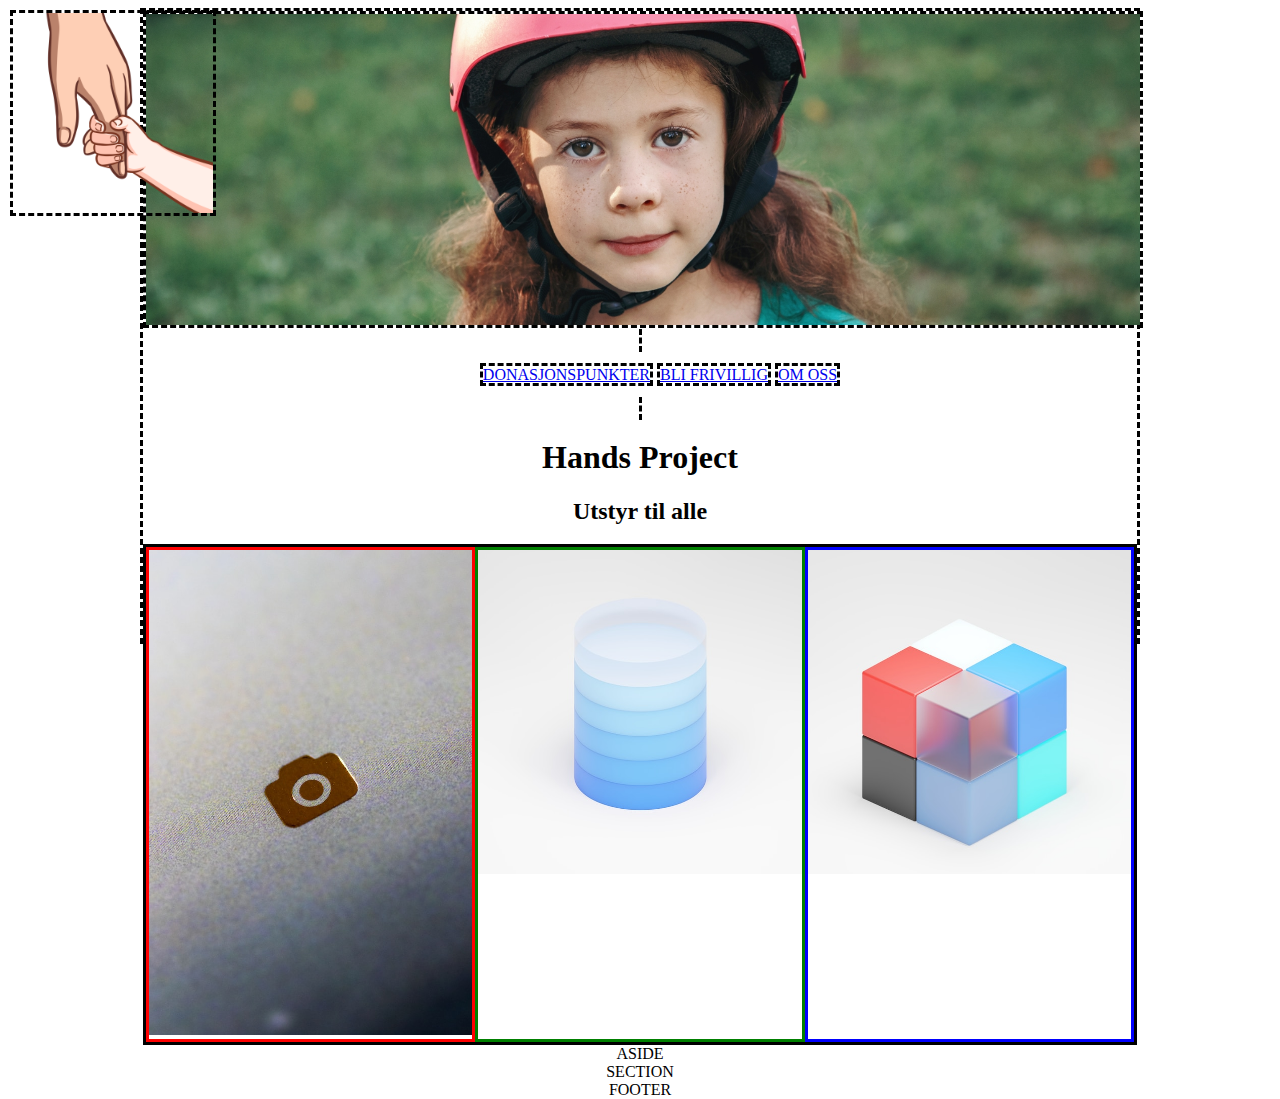
==== index.html @ 9f8cc1e1 "First Commit" ====
<!DOCTYPE html>
<html lang="en">
  <head>
    <meta charset="UTF-8" />
    <meta name="viewport" content="width=device-width, initial-scale=1.0" />
    <title>Hands Project</title>
    <link rel="stylesheet" type="text/css" href="index.css" />
    <link rel="stylesheet" type="text/css" href="css/global.css" />
  </head>
  <body>
    <header>
      <img
        src="images/header-girl-helmetFINAL.jpg"
        id="header-girl-helmet"
        alt="girl with helmet looking directly at camera"
      />
      <img src="images/hands.png" id="handslogo" alt="hands holding">
      <nav class="headermenu">
        <ul>
            <li><a href="finn.html">Donasjonspunkter</li></a>
            <li><a href="frivillig.html">Bli frivillig</li></a>
            <li><a href="om oss.html">Om oss</li></a>
        </nav>
          <h1>Hands Project</h1>
        </header>
        <h2>Utstyr til alle</h2>

        </ul>
      
    <div id="contentbox">
        <div id="box1">
        <img src="images/camera.jpg">
        </div>
        <div id="box2">
        <img src="images/coins.jpg">    
        </div>
        <div id="box3">
        <img src="images/cube.jpg">    
        </div>
    </div>

    <aside>ASIDE</aside>
      <section>SECTION</section>
    <footer>FOOTER</footer>
  </body>
</html>
---- index.css ----
html {
    height: 70vh;
    width: 1000px;
    margin-left: auto;
    margin-right: auto
}

img {
    max-width: 100%;
}

body {
    height: 70vh;
    margin-left: auto;
    margin-right: auto;
    text-align: center;
    font-family: Verdana;
    border-style:dashed;
}

header img { 
    border-style:dashed;
}

#handslogo {
    position: absolute;
    height: 200px;
    width: 200px;
    top: 10px;
    left: 10px;
}

header nav {
    text-transform: uppercase;
    display: inline;
    border-style:dashed;
}

li { 
    display: inline;
    border-style:dashed;
}

main {
    border-style: dashed;
}

#contentbox {
    width: auto;
    border-style: solid;
    display: flex;
    flex-direction:row;
    justify-content: center;
}

#box1 {
    border-style: solid;
    border-color: red;
}

#box2 {
    border-style: solid;
    border-color: green;
}

#box3 {
    border-style: solid;
    border-color: blue;
}
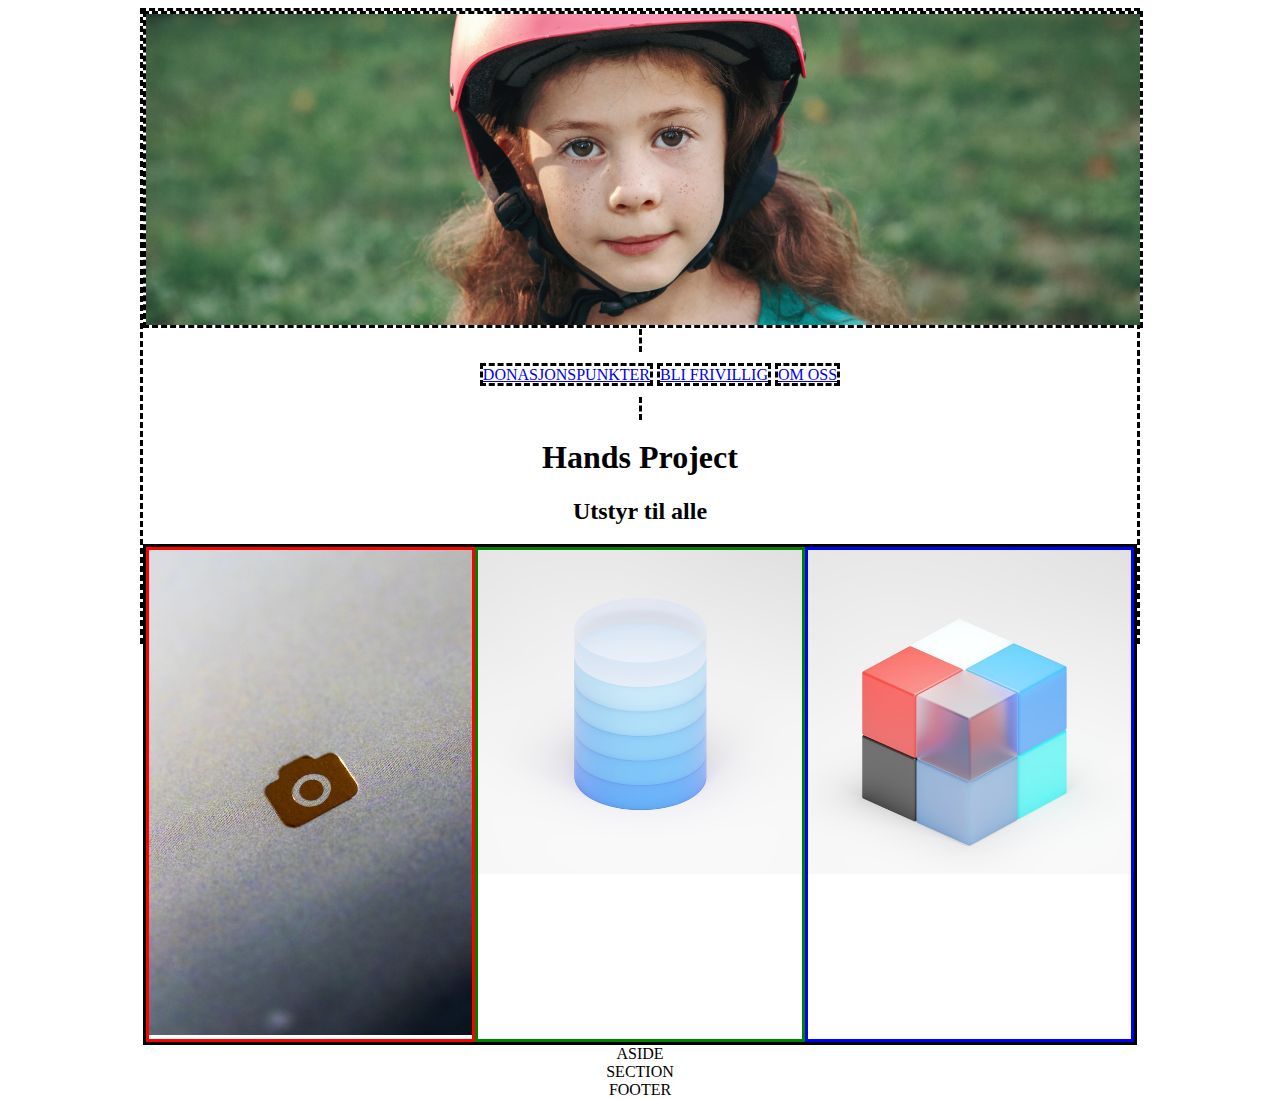
==== commit 27bfe731: "test edit" ====
--- a/index.html
+++ b/index.html
@@ -14,7 +14,7 @@
         id="header-girl-helmet"
         alt="girl with helmet looking directly at camera"
       />
-      <img src="images/hands.png" id="handslogo" alt="hands holding">
+      
       <nav class="headermenu">
         <ul>
             <li><a href="finn.html">Donasjonspunkter</li></a>
--- a/index.css
+++ b/index.css
@@ -20,14 +20,6 @@
 
 header img { 
     border-style:dashed;
-}
-
-#handslogo {
-    position: absolute;
-    height: 200px;
-    width: 200px;
-    top: 10px;
-    left: 10px;
 }
 
 header nav {
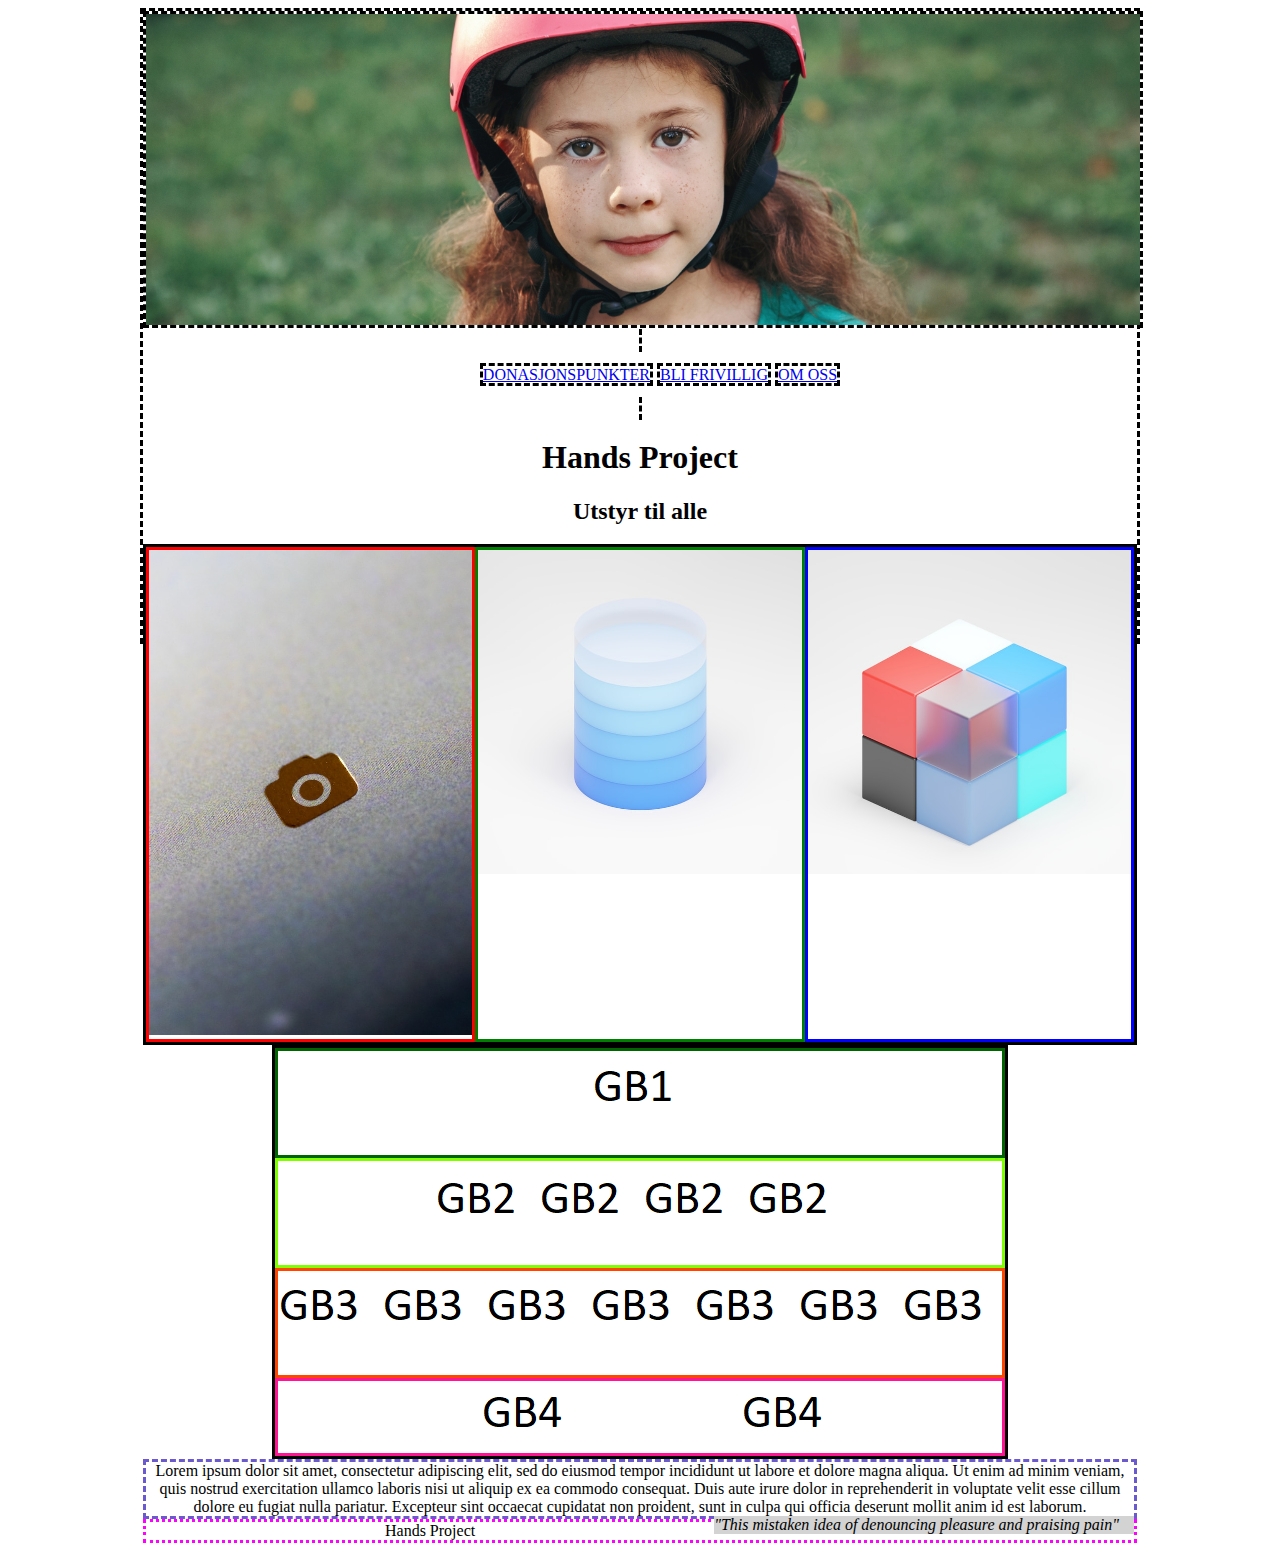
==== commit 705b4d86: "siste edit flexbox gridbox" ====
--- a/index.html
+++ b/index.html
@@ -27,20 +27,45 @@
 
         </ul>
       
-    <div id="contentbox">
-        <div id="box1">
+    <div id="flexbox">
+        <div id="flexbox1">
         <img src="images/camera.jpg">
         </div>
-        <div id="box2">
+        <div id="flexbox2">
         <img src="images/coins.jpg">    
         </div>
-        <div id="box3">
+        <div id="flexbox3">
         <img src="images/cube.jpg">    
         </div>
     </div>
-
-    <aside>ASIDE</aside>
-      <section>SECTION</section>
-    <footer>FOOTER</footer>
+    
+    <div id="gridbox">
+      <div id="gridbox1">
+      <img src="images/GB1.png">
+      </div>
+      <div id="gridbox2">
+      <img src="images/GB2.png">
+      <img src="images/GB2.png">
+      <img src="images/GB2.png">
+      <img src="images/GB2.png">
+      </div>
+      <div id="gridbox3">
+        <img src="images/GB3.png">
+        <img src="images/GB3.png">
+        <img src="images/GB3.png">
+        <img src="images/GB3.png">
+        <img src="images/GB3.png">
+        <img src="images/GB3.png">
+        <img src="images/GB3.png">
+      </div>
+      <div id="gridbox4">
+        <img src="images/GB4.png">
+        <img src="images/GB4.png">
+      </div>
+    </div> 
+      <section>Lorem ipsum dolor sit amet, consectetur adipiscing elit, sed do eiusmod tempor incididunt ut labore et dolore magna aliqua. Ut enim ad minim veniam, quis nostrud exercitation ullamco laboris nisi ut aliquip ex ea commodo consequat. Duis aute irure dolor in reprehenderit in voluptate velit esse cillum dolore eu fugiat nulla pariatur. Excepteur sint occaecat cupidatat non proident, sunt in culpa qui officia deserunt mollit anim id est laborum.
+      <aside>"This mistaken idea of denouncing pleasure and praising pain"</aside>
+      </section>
+    <footer>Hands Project</footer>
   </body>
 </html>
--- a/index.css
+++ b/index.css
@@ -1,5 +1,5 @@
 html {
-    height: 70vh;
+    height: 100vh;
     width: 1000px;
     margin-left: auto;
     margin-right: auto
@@ -7,6 +7,8 @@
 
 img {
     max-width: 100%;
+    margin-left: auto;
+    margin-right: auto;
 }
 
 body {
@@ -37,7 +39,7 @@
     border-style: dashed;
 }
 
-#contentbox {
+#flexbox {
     width: auto;
     border-style: solid;
     display: flex;
@@ -45,17 +47,62 @@
     justify-content: center;
 }
 
-#box1 {
+#flexbox1 {
     border-style: solid;
     border-color: red;
 }
 
-#box2 {
+#flexbox2 {
     border-style: solid;
     border-color: green;
 }
 
-#box3 {
+#flexbox3 {
     border-style: solid;
     border-color: blue;
+}
+
+#gridbox {
+    width: auto;
+    border-style: solid;
+    display: inline-grid;
+    
+}
+
+#gridbox1 {
+    border-style: solid;
+    border-color: darkgreen;
+}
+
+#gridbox2 {
+    border-style: solid;
+    border-color:chartreuse;
+}
+#gridbox3 {
+    border-style: solid;
+    border-color: orangered
+
+}
+#gridbox4 {
+    border-style: solid;
+    border-color:deeppink;
+}
+aside {
+    
+    padding-right: 15px;
+    margin-right: 0px;
+    position:relative;
+    float:right;
+    font-style: italic;
+    background-color: lightgray;
+}
+
+section {
+ border-style: dashed;
+ border-color:slateblue;
+}
+
+footer { 
+    border-style: dotted;
+    border-color:magenta
 }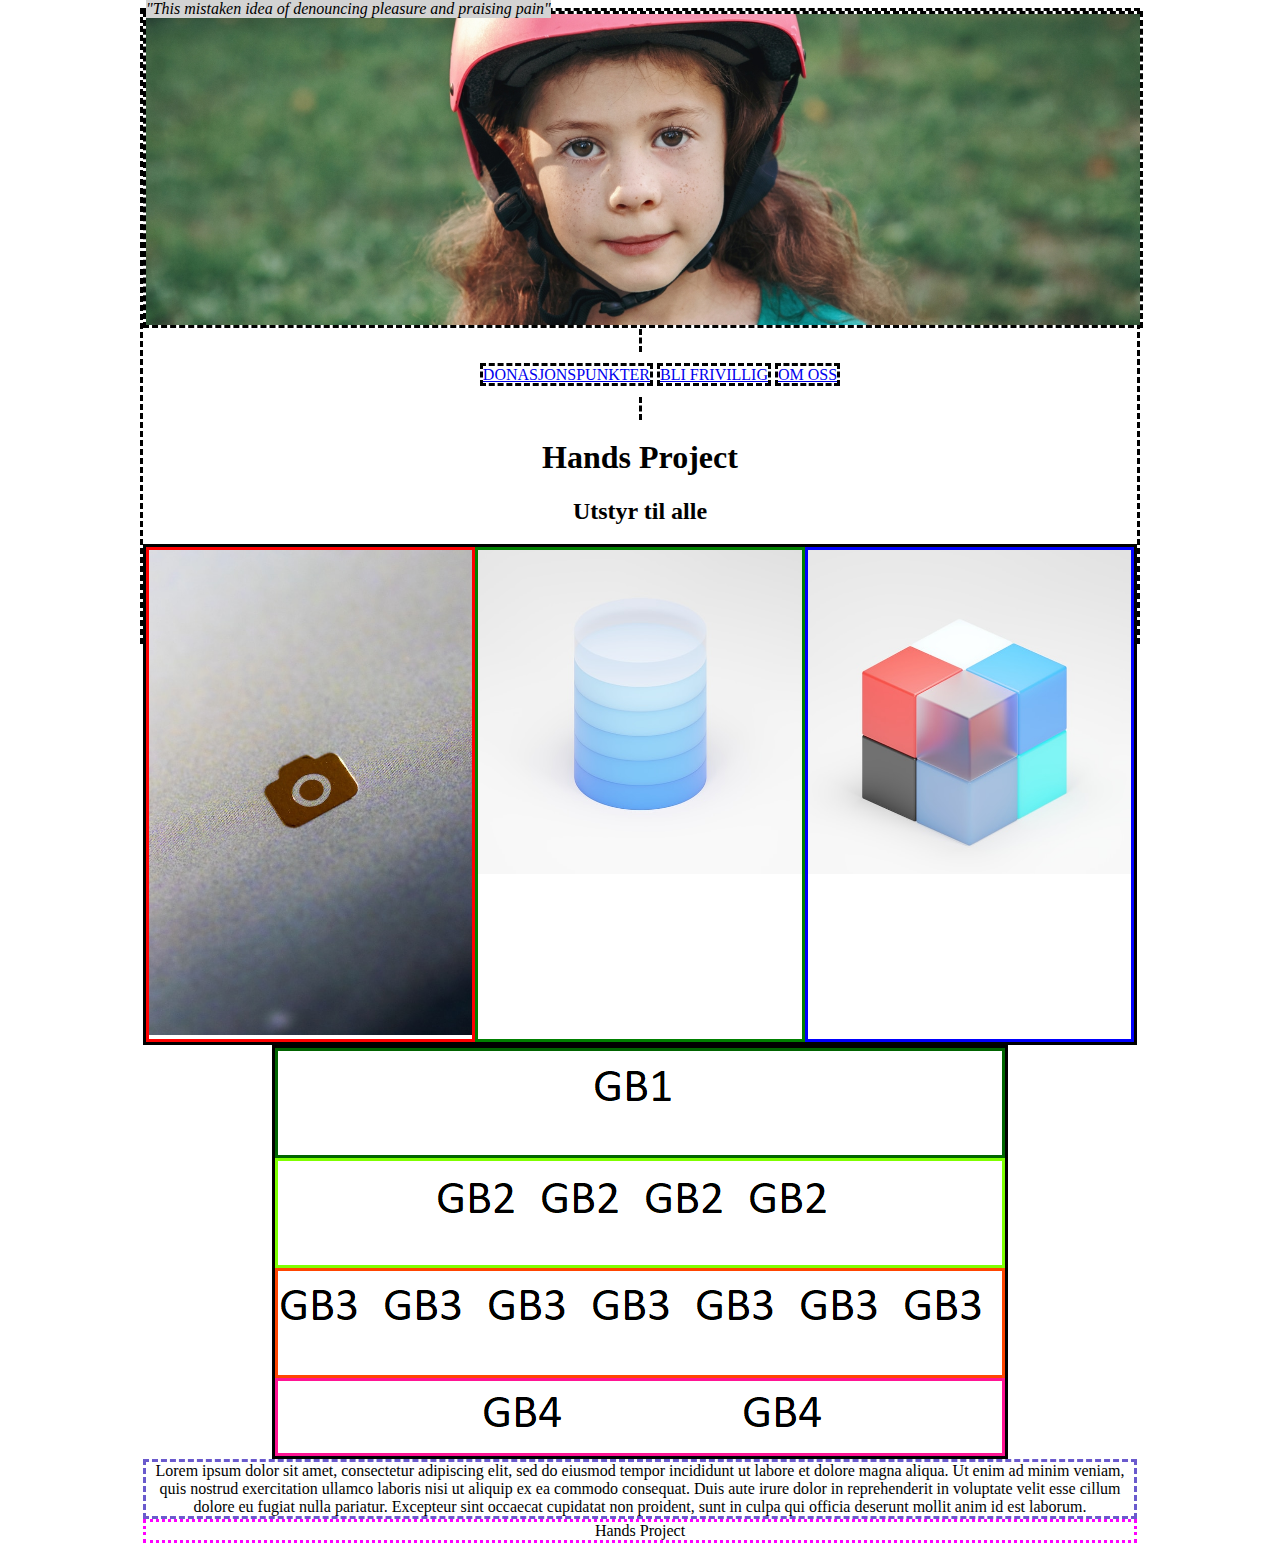
==== commit 2fa25934: "syntax fiks på HTML" ====
--- a/index.html
+++ b/index.html
@@ -14,58 +14,66 @@
         id="header-girl-helmet"
         alt="girl with helmet looking directly at camera"
       />
-      
+
       <nav class="headermenu">
         <ul>
-            <li><a href="finn.html">Donasjonspunkter</li></a>
-            <li><a href="frivillig.html">Bli frivillig</li></a>
-            <li><a href="om oss.html">Om oss</li></a>
-        </nav>
-          <h1>Hands Project</h1>
-        </header>
-        <h2>Utstyr til alle</h2>
+          <li><a href="finn.html">Donasjonspunkter</a></li>
+          <li><a href="frivillig.html">Bli frivillig</a></li>
+          <li><a href="om oss.html">Om oss</a></li>
+        </ul>
+      </nav>
+      <h1>Hands Project</h1>
+    </header>
+    <h2>Utstyr til alle</h2>
 
-        </ul>
-      
     <div id="flexbox">
-        <div id="flexbox1">
-        <img src="images/camera.jpg">
-        </div>
-        <div id="flexbox2">
-        <img src="images/coins.jpg">    
-        </div>
-        <div id="flexbox3">
-        <img src="images/cube.jpg">    
-        </div>
+      <div id="flexbox1">
+        <img src="images/camera.jpg" />
+      </div>
+      <div id="flexbox2">
+        <img src="images/coins.jpg" />
+      </div>
+      <div id="flexbox3">
+        <img src="images/cube.jpg" />
+      </div>
     </div>
-    
+
     <div id="gridbox">
       <div id="gridbox1">
-      <img src="images/GB1.png">
+        <img src="images/GB1.png" />
       </div>
       <div id="gridbox2">
-      <img src="images/GB2.png">
-      <img src="images/GB2.png">
-      <img src="images/GB2.png">
-      <img src="images/GB2.png">
+        <img src="images/GB2.png" />
+        <img src="images/GB2.png" />
+        <img src="images/GB2.png" />
+        <img src="images/GB2.png" />
       </div>
       <div id="gridbox3">
-        <img src="images/GB3.png">
-        <img src="images/GB3.png">
-        <img src="images/GB3.png">
-        <img src="images/GB3.png">
-        <img src="images/GB3.png">
-        <img src="images/GB3.png">
-        <img src="images/GB3.png">
+        <img src="images/GB3.png" />
+        <img src="images/GB3.png" />
+        <img src="images/GB3.png" />
+        <img src="images/GB3.png" />
+        <img src="images/GB3.png" />
+        <img src="images/GB3.png" />
+        <img src="images/GB3.png" />
       </div>
       <div id="gridbox4">
-        <img src="images/GB4.png">
-        <img src="images/GB4.png">
+        <img src="images/GB4.png" />
+        <img src="images/GB4.png" />
       </div>
-    </div> 
-      <section>Lorem ipsum dolor sit amet, consectetur adipiscing elit, sed do eiusmod tempor incididunt ut labore et dolore magna aliqua. Ut enim ad minim veniam, quis nostrud exercitation ullamco laboris nisi ut aliquip ex ea commodo consequat. Duis aute irure dolor in reprehenderit in voluptate velit esse cillum dolore eu fugiat nulla pariatur. Excepteur sint occaecat cupidatat non proident, sunt in culpa qui officia deserunt mollit anim id est laborum.
-      <aside>"This mistaken idea of denouncing pleasure and praising pain"</aside>
-      </section>
+    </div>
+    <section>
+      Lorem ipsum dolor sit amet, consectetur adipiscing elit, sed do eiusmod
+      tempor incididunt ut labore et dolore magna aliqua. Ut enim ad minim
+      veniam, quis nostrud exercitation ullamco laboris nisi ut aliquip ex ea
+      commodo consequat. Duis aute irure dolor in reprehenderit in voluptate
+      velit esse cillum dolore eu fugiat nulla pariatur. Excepteur sint occaecat
+      cupidatat non proident, sunt in culpa qui officia deserunt mollit anim id
+      est laborum.
+      <aside>
+        "This mistaken idea of denouncing pleasure and praising pain"
+      </aside>
+    </section>
     <footer>Hands Project</footer>
   </body>
 </html>
--- a/index.css
+++ b/index.css
@@ -87,22 +87,21 @@
     border-style: solid;
     border-color:deeppink;
 }
-aside {
-    
-    padding-right: 15px;
-    margin-right: 0px;
-    position:relative;
-    float:right;
-    font-style: italic;
-    background-color: lightgray;
-}
 
 section {
  border-style: dashed;
  border-color:slateblue;
 }
 
+aside { 
+    top: 0px;
+    
+    position:absolute;
+    font-style: italic;
+    background-color: lightgray;
+}
+
 footer { 
     border-style: dotted;
-    border-color:magenta
+    border-color:magenta;
 }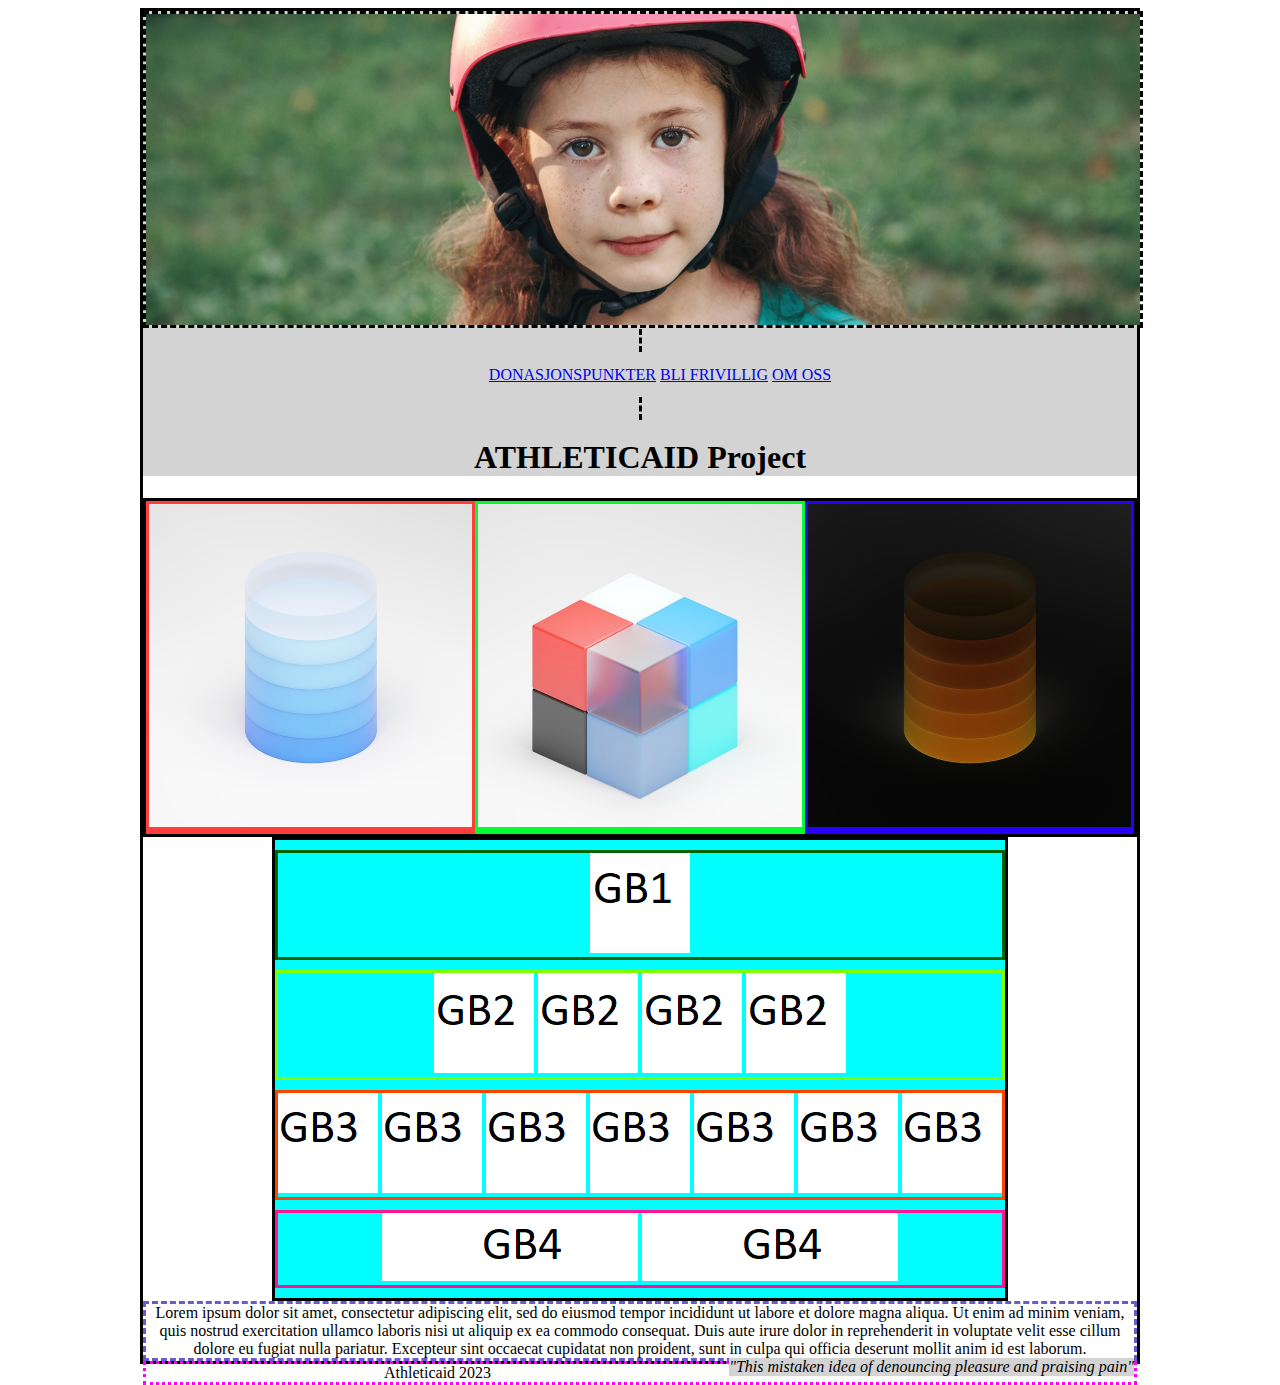
==== commit 654776a4: "12092023" ====
--- a/index.html
+++ b/index.html
@@ -3,18 +3,17 @@
   <head>
     <meta charset="UTF-8" />
     <meta name="viewport" content="width=device-width, initial-scale=1.0" />
-    <title>Hands Project</title>
-    <link rel="stylesheet" type="text/css" href="index.css" />
-    <link rel="stylesheet" type="text/css" href="css/global.css" />
+    <title>Athleticaid</title>
+    <link rel="stylesheet" type="text/css" href="./css/index.css" />
+    <link rel="stylesheet" type="text/css" href="./css/global.css" />
   </head>
   <body>
     <header>
       <img
-        src="images/header-girl-helmetFINAL.jpg"
+        src="./images/header-girl-helmetFINAL.jpg"
         id="header-girl-helmet"
         alt="girl with helmet looking directly at camera"
       />
-
       <nav class="headermenu">
         <ul>
           <li><a href="finn.html">Donasjonspunkter</a></li>
@@ -22,44 +21,42 @@
           <li><a href="om oss.html">Om oss</a></li>
         </ul>
       </nav>
-      <h1>Hands Project</h1>
+      <h1>ATHLETICAID Project</h1>
     </header>
-    <h2>Utstyr til alle</h2>
-
     <div id="flexbox">
       <div id="flexbox1">
-        <img src="images/camera.jpg" />
+        <img src="./images/coins.jpg" id="coins" />
       </div>
       <div id="flexbox2">
-        <img src="images/coins.jpg" />
+        <img src="./images/cube.jpg" id="cube" />
       </div>
       <div id="flexbox3">
-        <img src="images/cube.jpg" />
+        <img src="./images/coins2.jpg" id="coins2" />
       </div>
     </div>
 
     <div id="gridbox">
       <div id="gridbox1">
-        <img src="images/GB1.png" />
+        <img src="./images/GB1.png" />
       </div>
       <div id="gridbox2">
-        <img src="images/GB2.png" />
-        <img src="images/GB2.png" />
-        <img src="images/GB2.png" />
-        <img src="images/GB2.png" />
+        <img src="./images/GB2.png" />
+        <img src="./images/GB2.png" />
+        <img src="./images/GB2.png" />
+        <img src="./images/GB2.png" />
       </div>
       <div id="gridbox3">
-        <img src="images/GB3.png" />
-        <img src="images/GB3.png" />
-        <img src="images/GB3.png" />
-        <img src="images/GB3.png" />
-        <img src="images/GB3.png" />
-        <img src="images/GB3.png" />
-        <img src="images/GB3.png" />
+        <img src="./images/GB3.png" />
+        <img src="./images/GB3.png" />
+        <img src="./images/GB3.png" />
+        <img src="./images/GB3.png" />
+        <img src="./images/GB3.png" />
+        <img src="./images/GB3.png" />
+        <img src="./images/GB3.png" />
       </div>
       <div id="gridbox4">
-        <img src="images/GB4.png" />
-        <img src="images/GB4.png" />
+        <img src="./images/GB4.png" />
+        <img src="./images/GB4.png" />
       </div>
     </div>
     <section>
@@ -74,6 +71,6 @@
         "This mistaken idea of denouncing pleasure and praising pain"
       </aside>
     </section>
-    <footer>Hands Project</footer>
+    <footer>Athleticaid 2023</footer>
   </body>
 </html>
--- a/css/index.css
+++ b/css/index.css
@@ -0,0 +1,115 @@
+html {
+  width: 1000px;
+  margin-left: auto;
+  margin-right: auto;
+}
+
+img {
+  max-width: 100%;
+  margin-left: auto;
+  margin-right: auto;
+}
+
+body {
+  height: 150vh;
+  margin-left: auto;
+  margin-right: auto;
+  text-align: center;
+  font-family: Verdana;
+  border-style: solid;
+}
+
+header {
+  background-color: lightgray;
+}
+
+header img {
+  border-style: dashed;
+}
+
+header nav {
+  text-transform: uppercase;
+  display: inline;
+  border-style: dashed;
+  position: sticky, top;
+}
+
+li {
+  display: inline;
+}
+
+main {
+  border-style: solid;
+}
+
+#flexbox {
+  width: auto;
+  border-style: solid;
+  display: flex;
+  flex-direction: row;
+  justify-content: center;
+}
+
+#flexbox1 {
+  padding: 3px;
+  background-color: rgb(255, 61, 61);
+}
+
+#flexbox2 {
+  padding: 3px;
+  background-color: rgb(1, 253, 47);
+}
+
+#flexbox3 {
+  padding: 3px;
+  background-color: rgb(38, 0, 255);
+}
+
+#gridbox {
+  display: inline-grid;
+  width: auto;
+  border-style: solid;
+  border-color: rgb(0, 0, 0);
+  background-color: aqua;
+}
+
+#gridbox1 {
+  
+  border-style: solid;
+  border-color: darkgreen;
+  margin-top: 10px;
+  margin-bottom: 10px;
+}
+
+#gridbox2 {
+  border-style: solid;
+  border-color: chartreuse;
+  margin-bottom: 10px;
+}
+#gridbox3 {
+  border-style: solid;
+  border-color: orangered;
+  margin-bottom: 10px;
+}
+#gridbox4 {
+  border-style: solid;
+  border-color: deeppink;
+  margin-bottom: 10px;
+}
+
+aside {
+  position: relative;
+  float: right;
+  font-style: italic;
+  background-color: lightgray;
+}
+
+section {
+  border-style: dashed;
+  border-color: slateblue;
+}
+
+footer {
+  border-style: dotted;
+  border-color: magenta;
+}
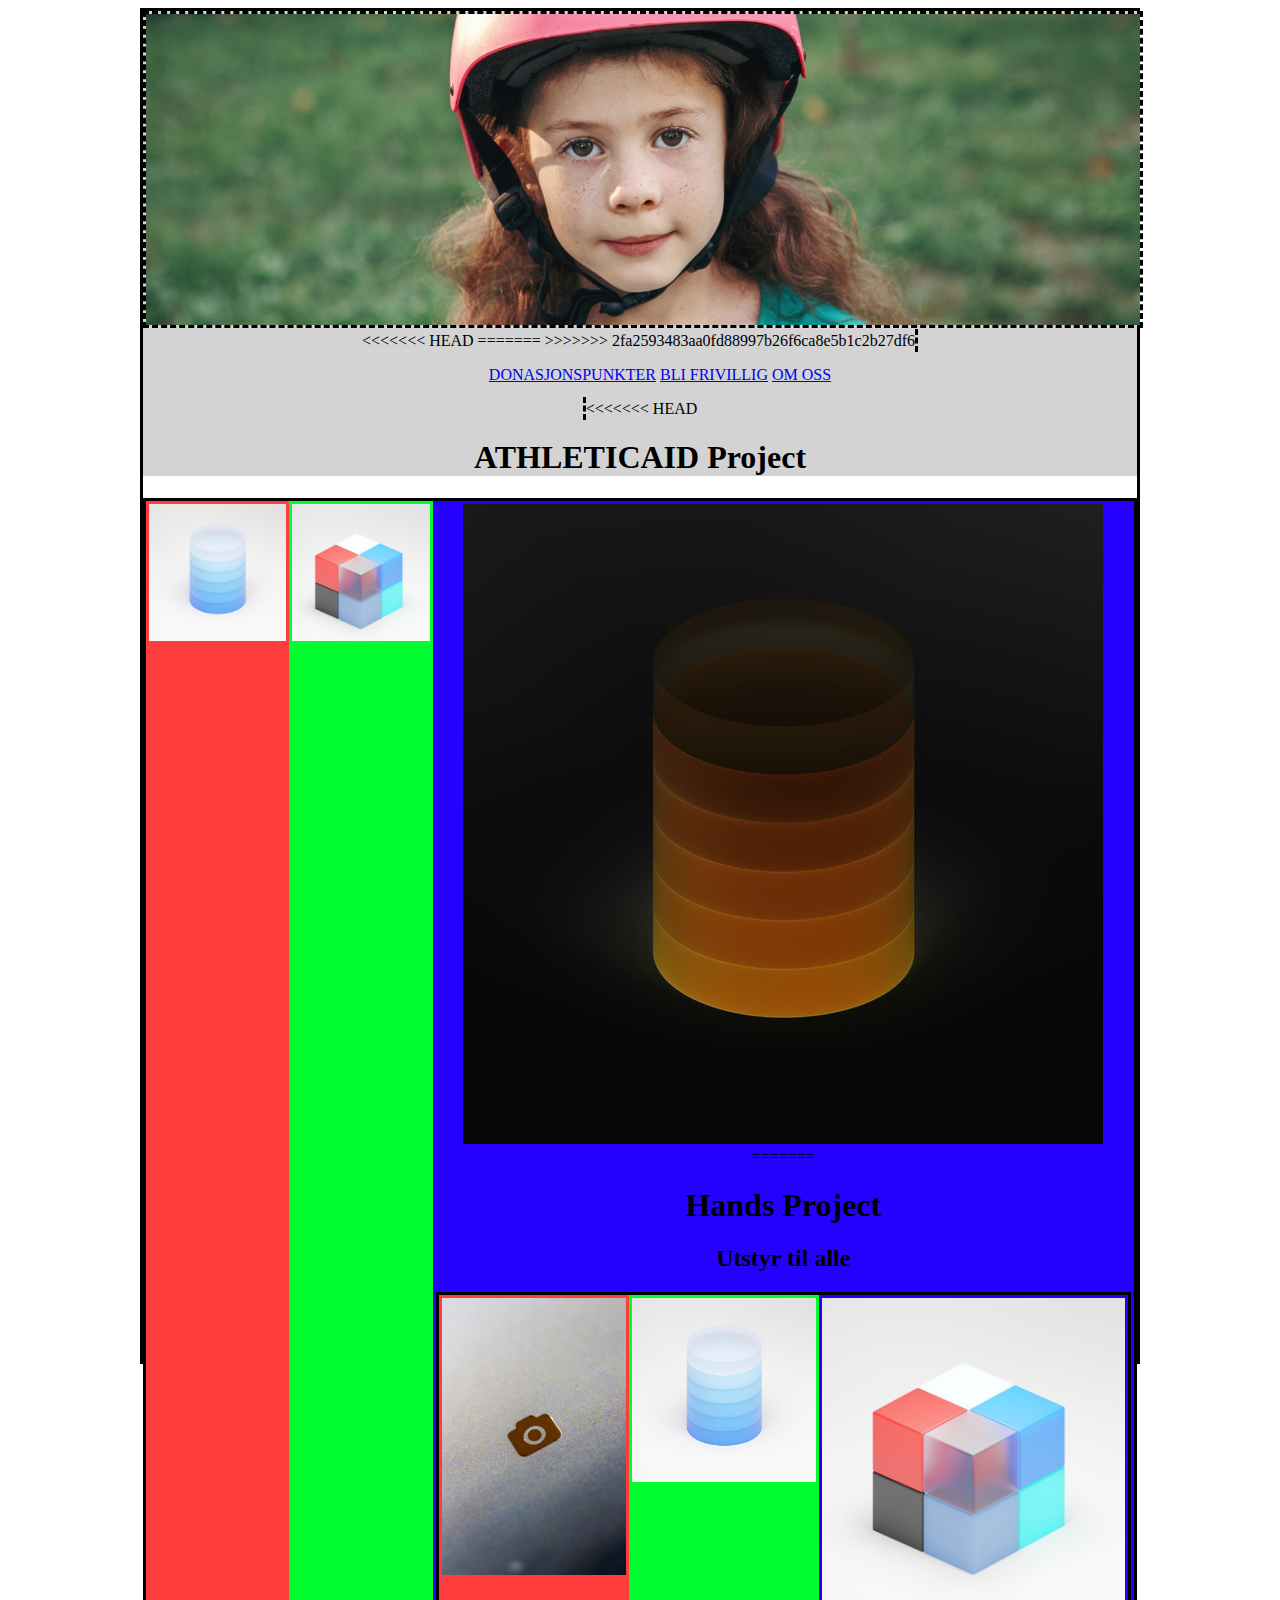
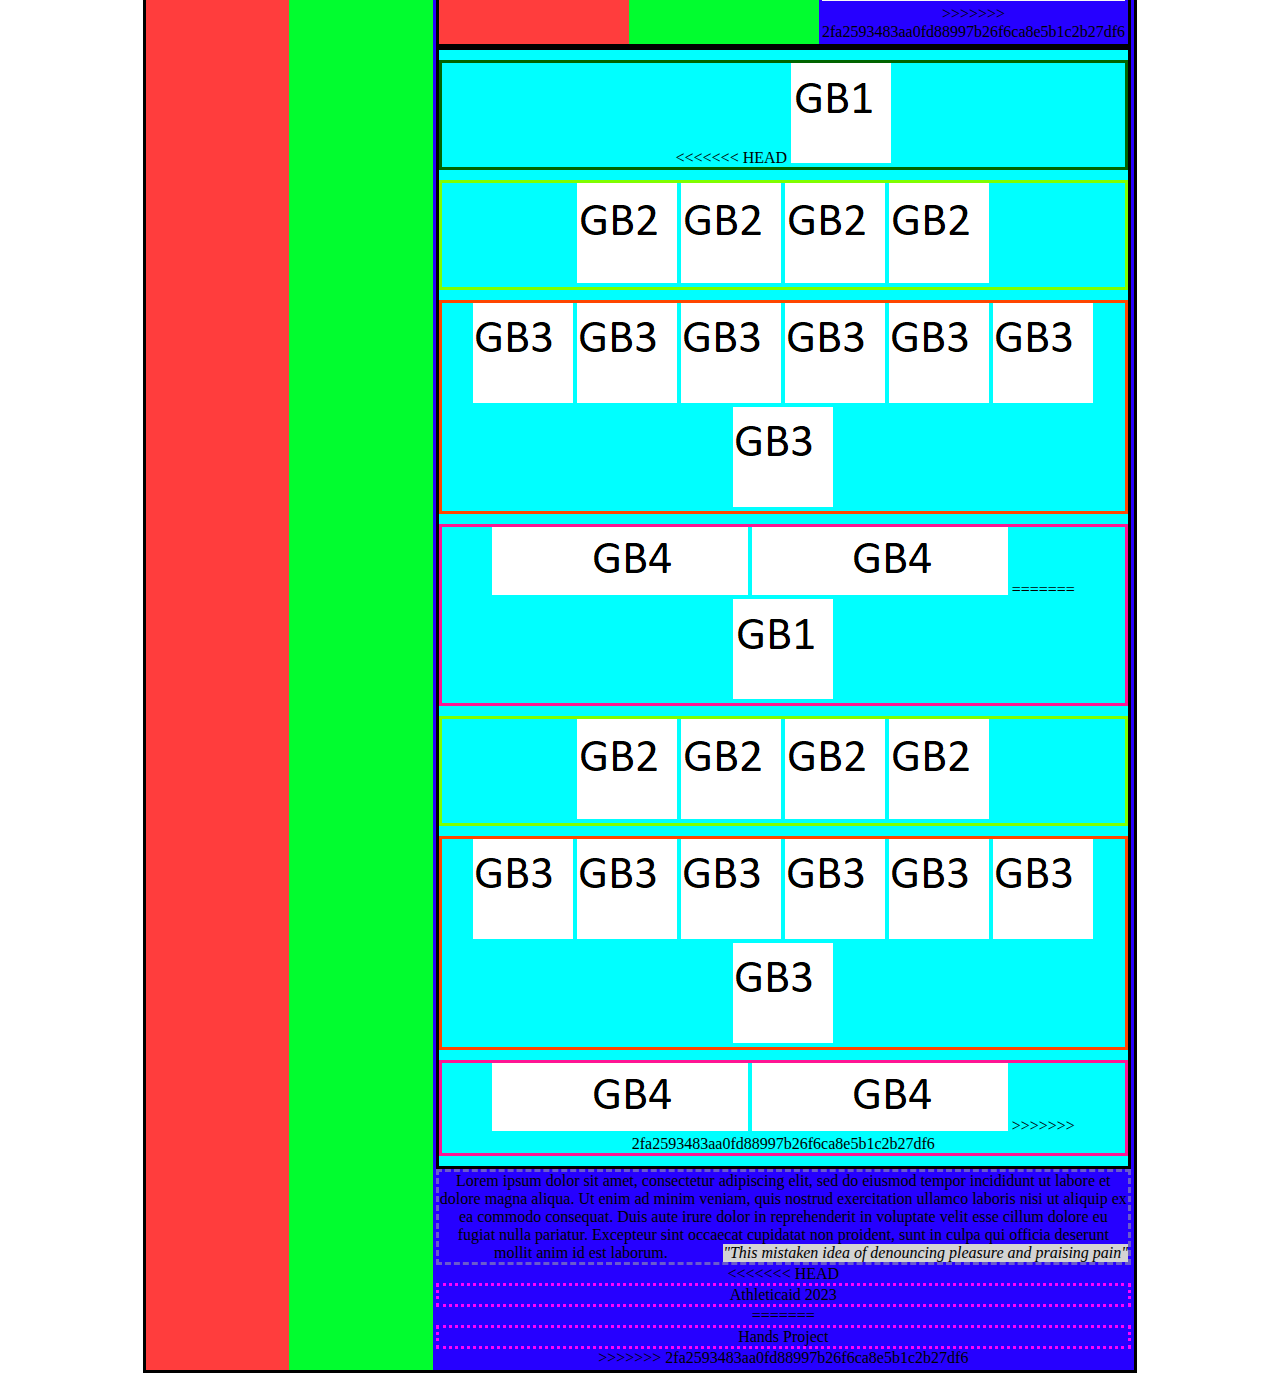
==== commit 40483e8b: "12SEP23" ====
--- a/index.html
+++ b/index.html
@@ -14,6 +14,10 @@
         id="header-girl-helmet"
         alt="girl with helmet looking directly at camera"
       />
+<<<<<<< HEAD
+=======
+
+>>>>>>> 2fa2593483aa0fd88997b26f6ca8e5b1c2b27df6
       <nav class="headermenu">
         <ul>
           <li><a href="finn.html">Donasjonspunkter</a></li>
@@ -21,6 +25,7 @@
           <li><a href="om oss.html">Om oss</a></li>
         </ul>
       </nav>
+<<<<<<< HEAD
       <h1>ATHLETICAID Project</h1>
     </header>
     <div id="flexbox">
@@ -32,11 +37,27 @@
       </div>
       <div id="flexbox3">
         <img src="./images/coins2.jpg" id="coins2" />
+=======
+      <h1>Hands Project</h1>
+    </header>
+    <h2>Utstyr til alle</h2>
+
+    <div id="flexbox">
+      <div id="flexbox1">
+        <img src="images/camera.jpg" />
+      </div>
+      <div id="flexbox2">
+        <img src="images/coins.jpg" />
+      </div>
+      <div id="flexbox3">
+        <img src="images/cube.jpg" />
+>>>>>>> 2fa2593483aa0fd88997b26f6ca8e5b1c2b27df6
       </div>
     </div>
 
     <div id="gridbox">
       <div id="gridbox1">
+<<<<<<< HEAD
         <img src="./images/GB1.png" />
       </div>
       <div id="gridbox2">
@@ -57,6 +78,28 @@
       <div id="gridbox4">
         <img src="./images/GB4.png" />
         <img src="./images/GB4.png" />
+=======
+        <img src="images/GB1.png" />
+      </div>
+      <div id="gridbox2">
+        <img src="images/GB2.png" />
+        <img src="images/GB2.png" />
+        <img src="images/GB2.png" />
+        <img src="images/GB2.png" />
+      </div>
+      <div id="gridbox3">
+        <img src="images/GB3.png" />
+        <img src="images/GB3.png" />
+        <img src="images/GB3.png" />
+        <img src="images/GB3.png" />
+        <img src="images/GB3.png" />
+        <img src="images/GB3.png" />
+        <img src="images/GB3.png" />
+      </div>
+      <div id="gridbox4">
+        <img src="images/GB4.png" />
+        <img src="images/GB4.png" />
+>>>>>>> 2fa2593483aa0fd88997b26f6ca8e5b1c2b27df6
       </div>
     </div>
     <section>
@@ -71,6 +114,10 @@
         "This mistaken idea of denouncing pleasure and praising pain"
       </aside>
     </section>
+<<<<<<< HEAD
     <footer>Athleticaid 2023</footer>
+=======
+    <footer>Hands Project</footer>
+>>>>>>> 2fa2593483aa0fd88997b26f6ca8e5b1c2b27df6
   </body>
 </html>
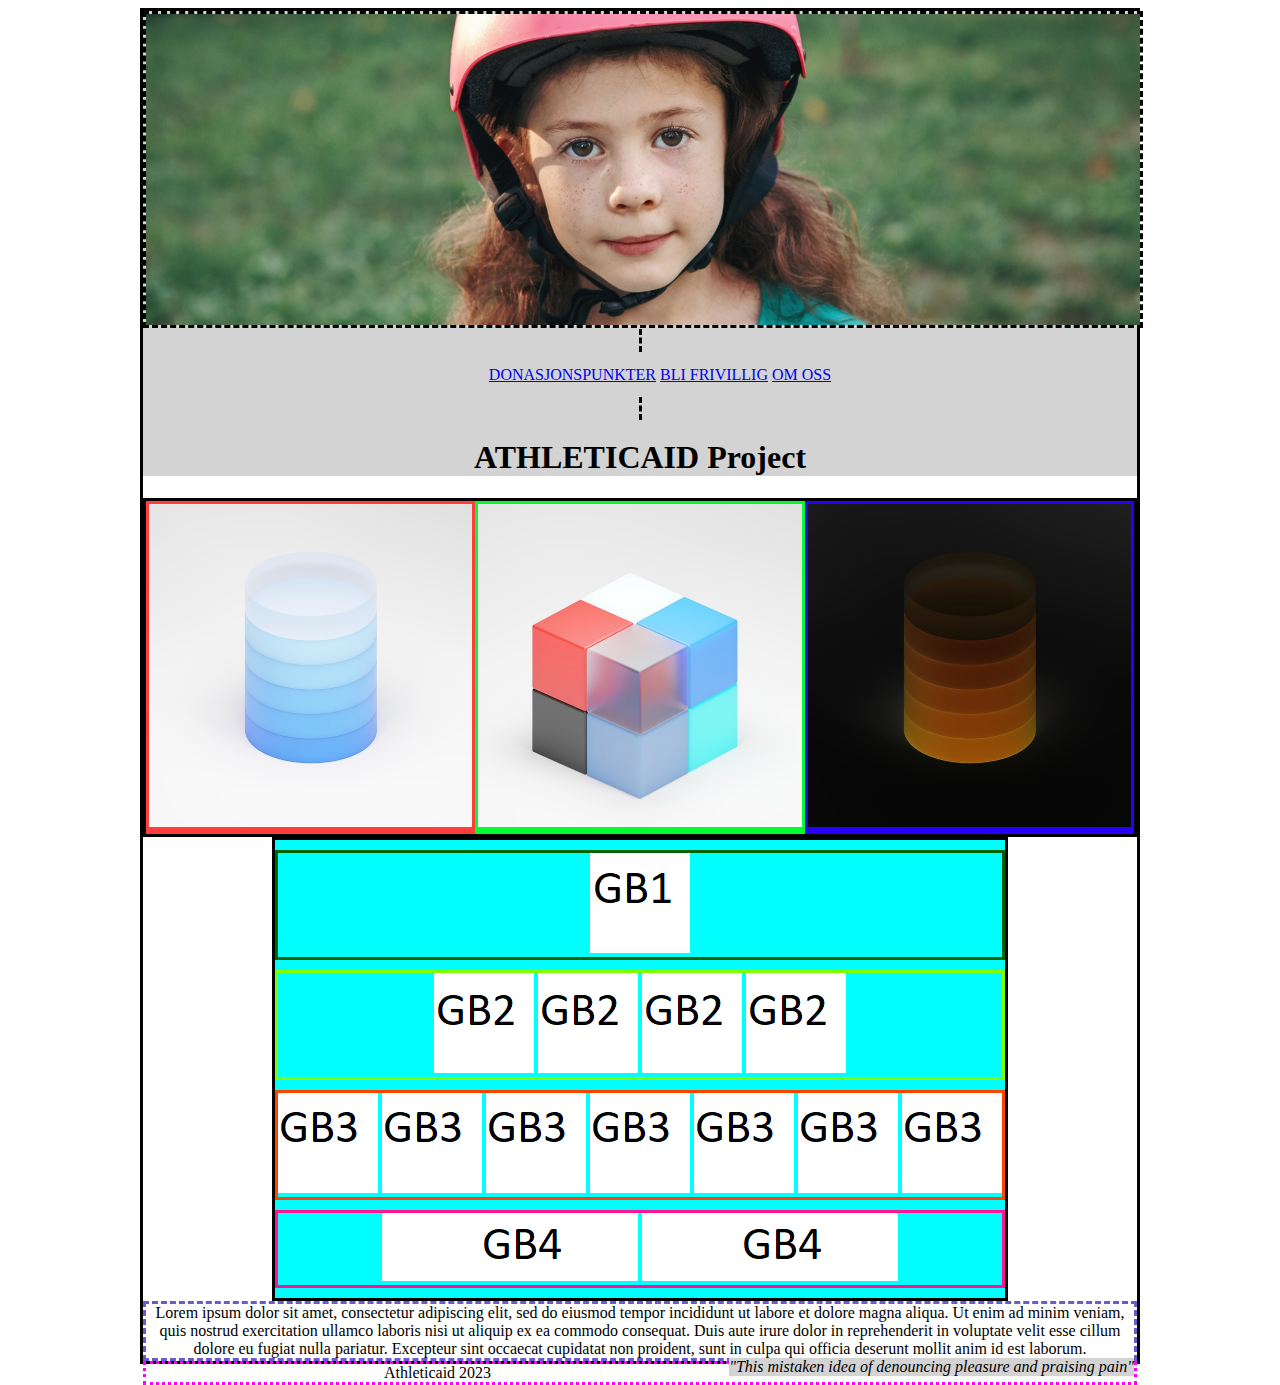
==== commit 2b1552a4: "13SEP" ====
--- a/index.html
+++ b/index.html
@@ -14,18 +14,13 @@
         id="header-girl-helmet"
         alt="girl with helmet looking directly at camera"
       />
-<<<<<<< HEAD
-=======
-
->>>>>>> 2fa2593483aa0fd88997b26f6ca8e5b1c2b27df6
       <nav class="headermenu">
         <ul>
-          <li><a href="finn.html">Donasjonspunkter</a></li>
-          <li><a href="frivillig.html">Bli frivillig</a></li>
-          <li><a href="om oss.html">Om oss</a></li>
+          <li><a href="/finn.html">Donasjonspunkter</a></li>
+          <li><a href="/frivillig.html">Bli frivillig</a></li>
+          <li><a href="/om oss.html">Om oss</a></li>
         </ul>
       </nav>
-<<<<<<< HEAD
       <h1>ATHLETICAID Project</h1>
     </header>
     <div id="flexbox">
@@ -37,27 +32,11 @@
       </div>
       <div id="flexbox3">
         <img src="./images/coins2.jpg" id="coins2" />
-=======
-      <h1>Hands Project</h1>
-    </header>
-    <h2>Utstyr til alle</h2>
-
-    <div id="flexbox">
-      <div id="flexbox1">
-        <img src="images/camera.jpg" />
-      </div>
-      <div id="flexbox2">
-        <img src="images/coins.jpg" />
-      </div>
-      <div id="flexbox3">
-        <img src="images/cube.jpg" />
->>>>>>> 2fa2593483aa0fd88997b26f6ca8e5b1c2b27df6
       </div>
     </div>
 
     <div id="gridbox">
       <div id="gridbox1">
-<<<<<<< HEAD
         <img src="./images/GB1.png" />
       </div>
       <div id="gridbox2">
@@ -78,28 +57,6 @@
       <div id="gridbox4">
         <img src="./images/GB4.png" />
         <img src="./images/GB4.png" />
-=======
-        <img src="images/GB1.png" />
-      </div>
-      <div id="gridbox2">
-        <img src="images/GB2.png" />
-        <img src="images/GB2.png" />
-        <img src="images/GB2.png" />
-        <img src="images/GB2.png" />
-      </div>
-      <div id="gridbox3">
-        <img src="images/GB3.png" />
-        <img src="images/GB3.png" />
-        <img src="images/GB3.png" />
-        <img src="images/GB3.png" />
-        <img src="images/GB3.png" />
-        <img src="images/GB3.png" />
-        <img src="images/GB3.png" />
-      </div>
-      <div id="gridbox4">
-        <img src="images/GB4.png" />
-        <img src="images/GB4.png" />
->>>>>>> 2fa2593483aa0fd88997b26f6ca8e5b1c2b27df6
       </div>
     </div>
     <section>
@@ -114,10 +71,6 @@
         "This mistaken idea of denouncing pleasure and praising pain"
       </aside>
     </section>
-<<<<<<< HEAD
     <footer>Athleticaid 2023</footer>
-=======
-    <footer>Hands Project</footer>
->>>>>>> 2fa2593483aa0fd88997b26f6ca8e5b1c2b27df6
   </body>
 </html>
--- a/css/index.css
+++ b/css/index.css
@@ -47,7 +47,6 @@
   border-style: solid;
   display: flex;
   flex-direction: row;
-  justify-content: center;
 }
 
 #flexbox1 {
@@ -67,6 +66,10 @@
 
 #gridbox {
   display: inline-grid;
+  grid-template-areas:
+    "gridbox1 gridbox1 gridbox1 gridbox1"
+    "gridbox 2 gridbox2 . gridbox3"
+    "gridbox3 gridbox3 gridbox4 gridbox4";
   width: auto;
   border-style: solid;
   border-color: rgb(0, 0, 0);
@@ -74,7 +77,6 @@
 }
 
 #gridbox1 {
-  
   border-style: solid;
   border-color: darkgreen;
   margin-top: 10px;
